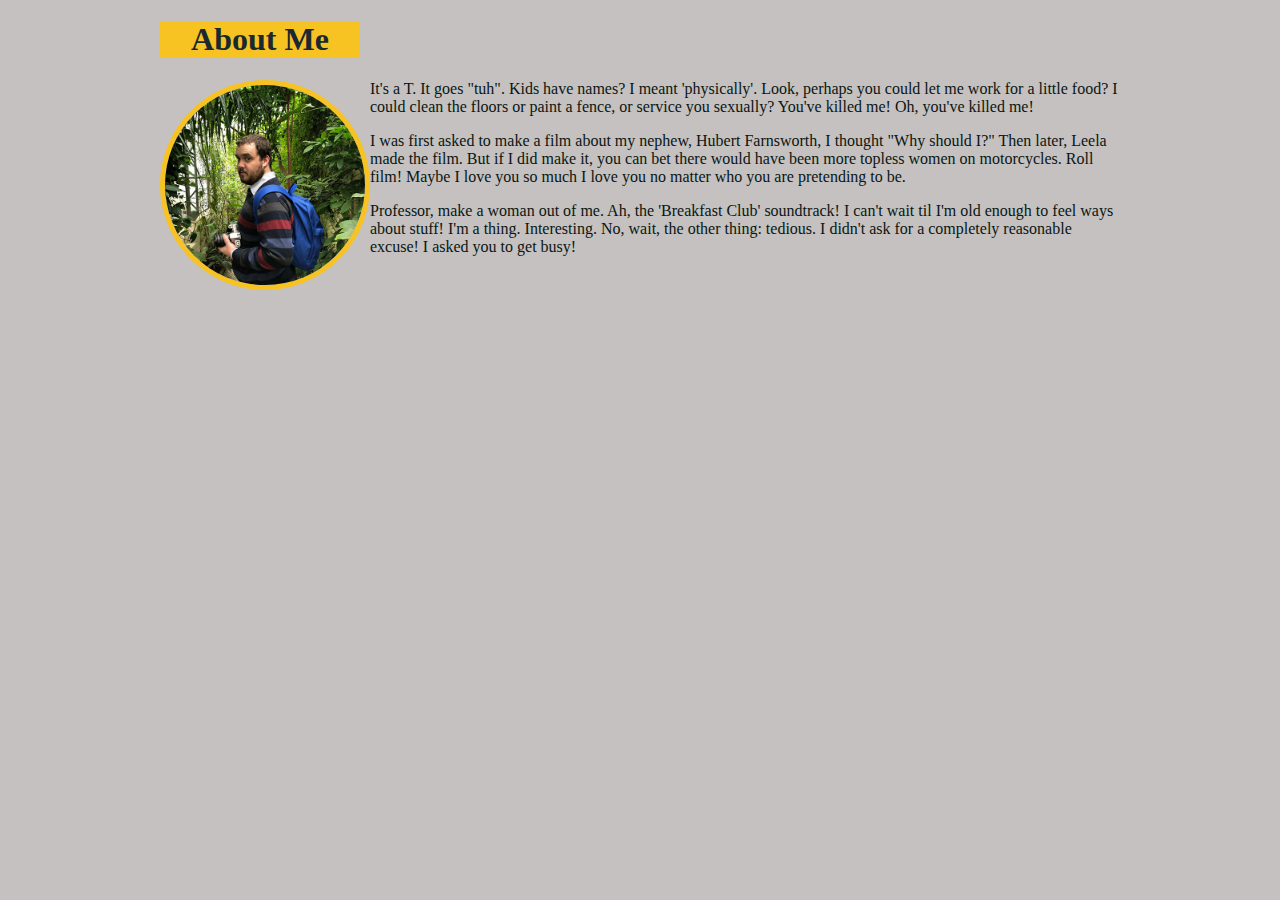
==== index.html @ f33d690f "Initial push" ====
<!DOCTYPE html>
<html>
<head>
    <meta charset="utf-8" />
    <title>Portfolio: About Me</title>
    <link rel="stylesheet" type="text/css" href="style.css" />
</head>
<body>

    <h1>About Me</h1>

    <div>
        <img src="oxfordgarden.jpg" alt="Picture from the Oxford Botanic Garden">

        <p>It's a T. It goes "tuh". Kids have names? I meant 'physically'. Look, perhaps you could let me work for a little food? I could clean the floors or paint a fence, or service you sexually? You've killed me! Oh, you've killed me!</p>
        <p>I was first asked to make a film about my nephew, Hubert Farnsworth, I thought "Why should I?" Then later, Leela made the film. But if I did make it, you can bet there would have been more topless women on motorcycles. Roll film! Maybe I love you so much I love you no matter who you are pretending to be.</p>
        <p>Professor, make a woman out of me. Ah, the 'Breakfast Club' soundtrack! I can't wait til I'm old enough to feel ways about stuff! I'm a thing. Interesting. No, wait, the other thing: tedious. I didn't ask for a completely reasonable excuse! I asked you to get busy!</p>
    </div>
    
</body>
</html>
---- style.css ----
h1 {
    background-color: #f7c323;
    color: #1a2930;
    width: 200px;
    text-align: center;
}

img {
    border-radius: 50%;
    float: left;
    height: 200px;
    border: 5px solid #f7c323;
}

body {
    width: 960px;
    background-color: #c5c1c0;
    margin: auto;
    color: #0A1612;
}
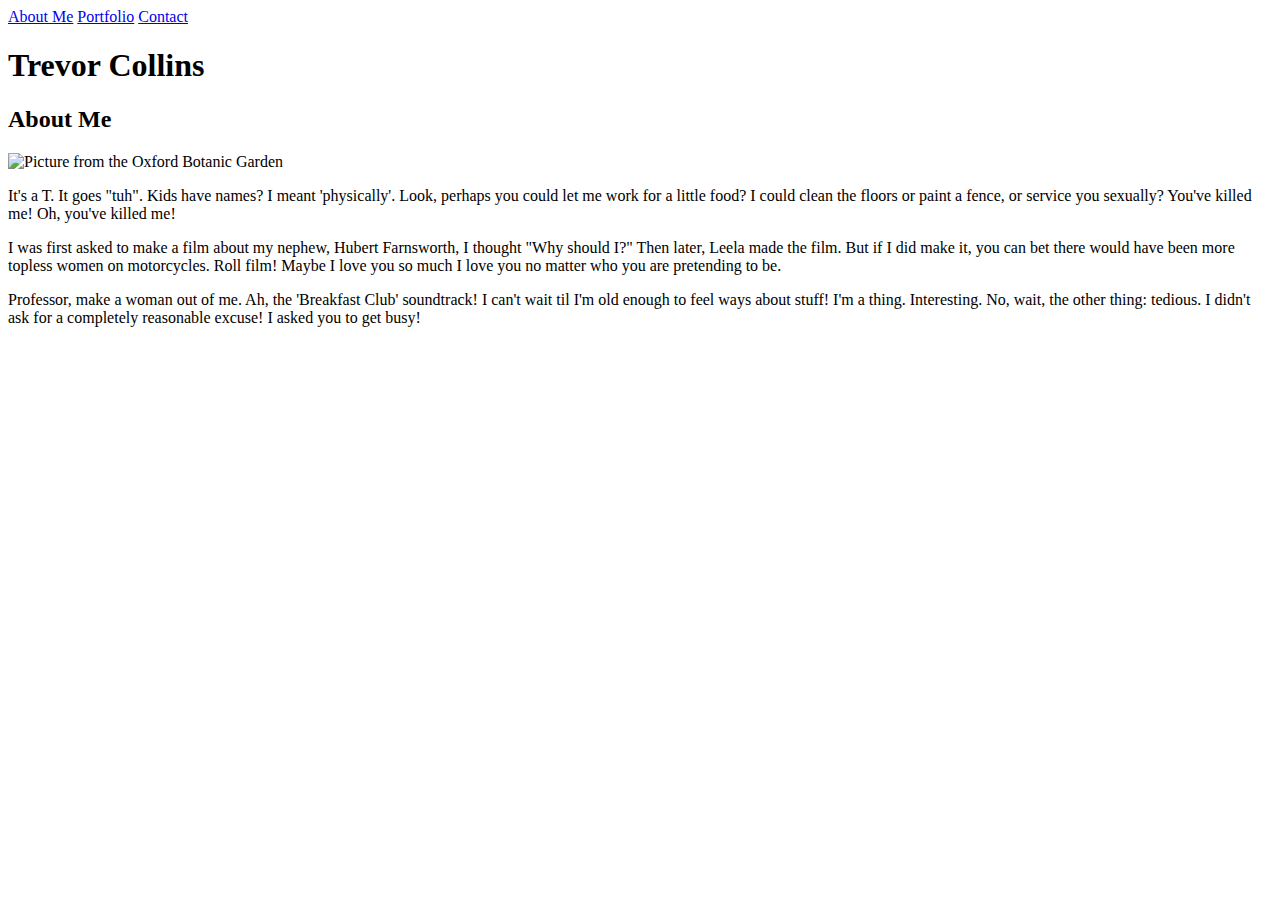
==== commit 9fa3b477: "Final push" ====
--- a/index.html
+++ b/index.html
@@ -3,18 +3,34 @@
 <head>
     <meta charset="utf-8" />
     <title>Portfolio: About Me</title>
-    <link rel="stylesheet" type="text/css" href="style.css" />
+    <link rel="stylesheet" type="text/css" href="assets/CSS/style.css" />
 </head>
 <body>
 
-    <h1>About Me</h1>
+    <header>
+        <div id="header">
+            <nav>
+                <a href="index.html">About Me</a>
+                <a id="sideBorder" href="portfolio.html">Portfolio</a>
+                <a href="contact.html">Contact</a>
+            </nav>
 
-    <div>
-        <img src="oxfordgarden.jpg" alt="Picture from the Oxford Botanic Garden">
+            <h1 id="name">Trevor Collins</h1>
+        </div>
+    </header>
 
-        <p>It's a T. It goes "tuh". Kids have names? I meant 'physically'. Look, perhaps you could let me work for a little food? I could clean the floors or paint a fence, or service you sexually? You've killed me! Oh, you've killed me!</p>
-        <p>I was first asked to make a film about my nephew, Hubert Farnsworth, I thought "Why should I?" Then later, Leela made the film. But if I did make it, you can bet there would have been more topless women on motorcycles. Roll film! Maybe I love you so much I love you no matter who you are pretending to be.</p>
-        <p>Professor, make a woman out of me. Ah, the 'Breakfast Club' soundtrack! I can't wait til I'm old enough to feel ways about stuff! I'm a thing. Interesting. No, wait, the other thing: tedious. I didn't ask for a completely reasonable excuse! I asked you to get busy!</p>
+    <div id="mainBody" class="clearfix">
+
+        <h2>About Me</h2>
+
+        <div>
+            <section class="content">
+                <img src="assets/Images/oxfordgarden.jpg" alt="Picture from the Oxford Botanic Garden">
+                <p>It's a T. It goes "tuh". Kids have names? I meant 'physically'. Look, perhaps you could let me work for a little food? I could clean the floors or paint a fence, or service you sexually? You've killed me! Oh, you've killed me!</p>
+                <p>I was first asked to make a film about my nephew, Hubert Farnsworth, I thought "Why should I?" Then later, Leela made the film. But if I did make it, you can bet there would have been more topless women on motorcycles. Roll film! Maybe I love you so much I love you no matter who you are pretending to be.</p>
+                <p>Professor, make a woman out of me. Ah, the 'Breakfast Club' soundtrack! I can't wait til I'm old enough to feel ways about stuff! I'm a thing. Interesting. No, wait, the other thing: tedious. I didn't ask for a completely reasonable excuse! I asked you to get busy!</p>
+            </section>
+        </div>
     </div>
     
 </body>
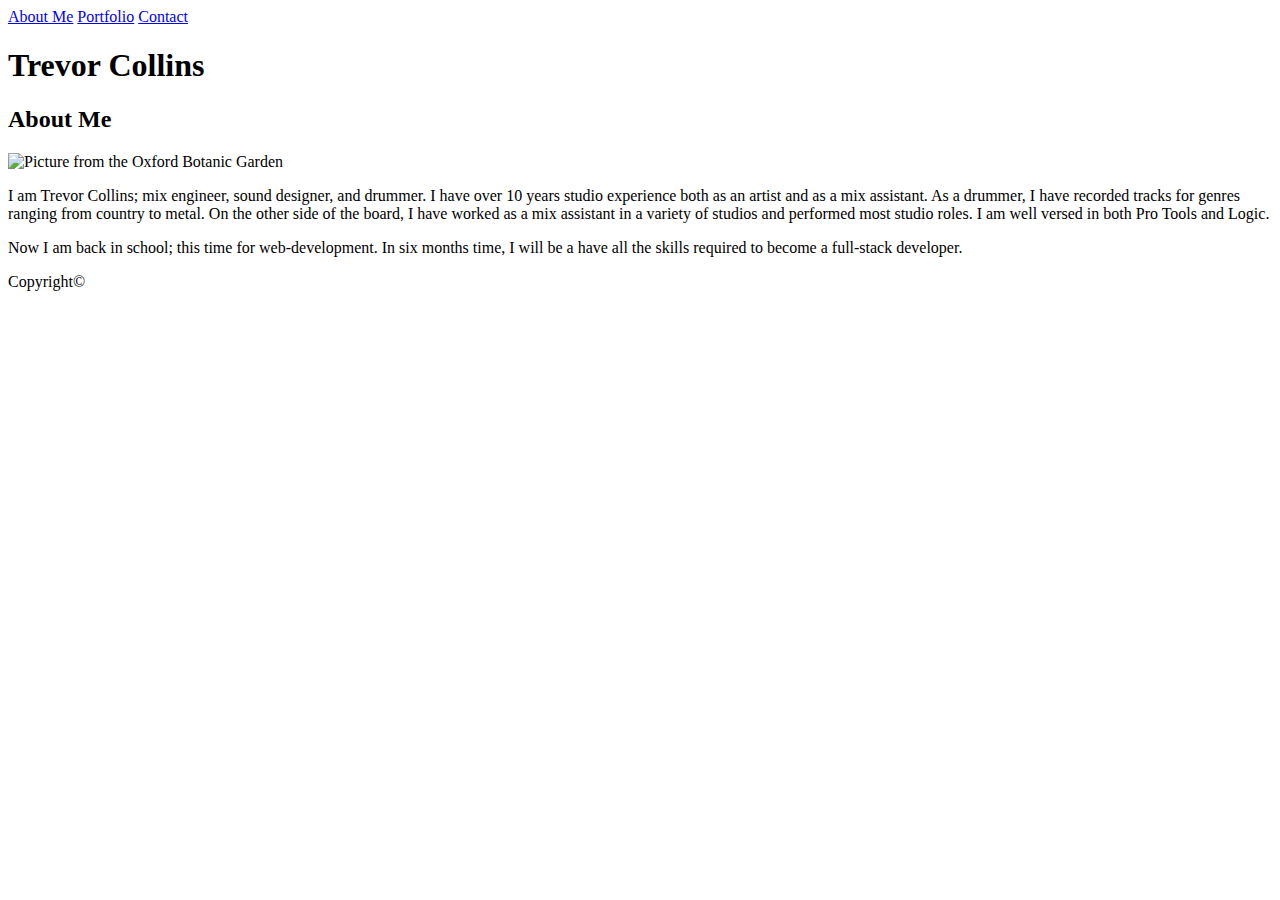
==== commit 538cf9d5: "Final final push" ====
--- a/index.html
+++ b/index.html
@@ -4,34 +4,45 @@
     <meta charset="utf-8" />
     <title>Portfolio: About Me</title>
     <link rel="stylesheet" type="text/css" href="assets/CSS/style.css" />
+    <link rel="stylesheet" type="text/css" href="assets/CSS/layout.css" />
 </head>
-<body>
+
+<body class="about">
 
     <header>
         <div id="header">
             <nav>
-                <a href="index.html">About Me</a>
-                <a id="sideBorder" href="portfolio.html">Portfolio</a>
-                <a href="contact.html">Contact</a>
+                <a id="about" href="index.html">About Me</a>
+                <a id="portfolio" href="portfolio.html">Portfolio</a>
+                <a id="contact" href="contact.html">Contact</a>
             </nav>
 
             <h1 id="name">Trevor Collins</h1>
         </div>
     </header>
 
-    <div id="mainBody" class="clearfix">
+    <div class="mainBody clearfix">
 
         <h2>About Me</h2>
 
         <div>
             <section class="content">
                 <img src="assets/Images/oxfordgarden.jpg" alt="Picture from the Oxford Botanic Garden">
-                <p>It's a T. It goes "tuh". Kids have names? I meant 'physically'. Look, perhaps you could let me work for a little food? I could clean the floors or paint a fence, or service you sexually? You've killed me! Oh, you've killed me!</p>
-                <p>I was first asked to make a film about my nephew, Hubert Farnsworth, I thought "Why should I?" Then later, Leela made the film. But if I did make it, you can bet there would have been more topless women on motorcycles. Roll film! Maybe I love you so much I love you no matter who you are pretending to be.</p>
-                <p>Professor, make a woman out of me. Ah, the 'Breakfast Club' soundtrack! I can't wait til I'm old enough to feel ways about stuff! I'm a thing. Interesting. No, wait, the other thing: tedious. I didn't ask for a completely reasonable excuse! I asked you to get busy!</p>
+                <p>I am Trevor Collins; mix engineer, sound designer, and drummer. I have over 10 years studio experience both as an artist and as a mix assistant. As a drummer, I have recorded tracks for genres ranging from country to metal. On the other side of the board, I have worked as a mix assistant in a variety of studios and performed most studio roles. I am well versed in both Pro Tools and Logic.</p>
+                <p>Now I am back in school; this time for web-development. In six months time, I will be a have all the skills required to become a full-stack developer.</p>
             </section>
         </div>
+
+        <div class="push">
+            
+        </div>
+
+        <div class="footer">
+            <p>Copyright©</p>
+        </div>
+
     </div>
-    
+
 </body>
+
 </html>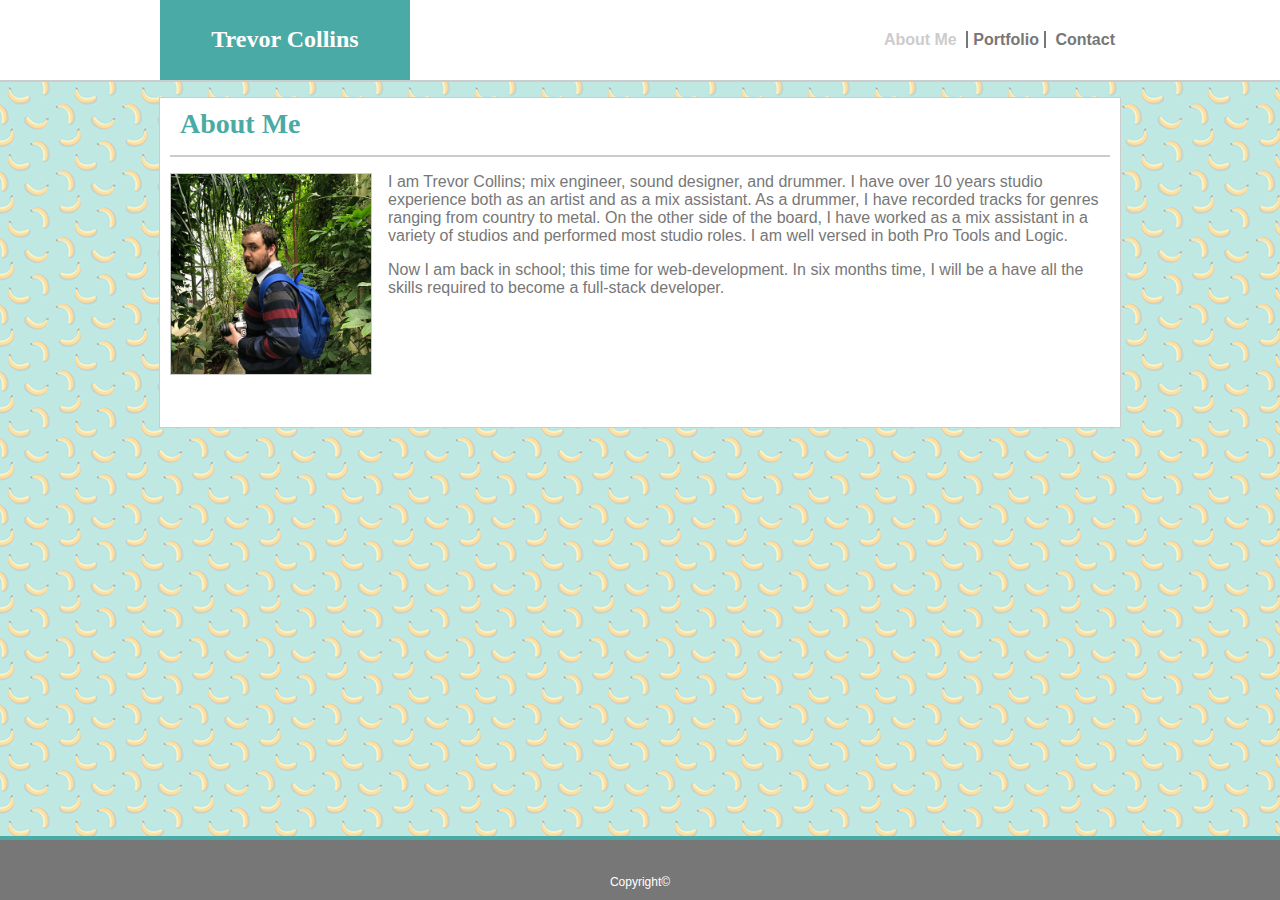
==== commit 578021d8: "Fixed an issue with capitalization" ====
--- a/index.html
+++ b/index.html
@@ -3,8 +3,8 @@
 <head>
     <meta charset="utf-8" />
     <title>Portfolio: About Me</title>
-    <link rel="stylesheet" type="text/css" href="assets/CSS/style.css" />
-    <link rel="stylesheet" type="text/css" href="assets/CSS/layout.css" />
+    <link rel="stylesheet" type="text/css" href="Assets/CSS/style.css" />
+    <link rel="stylesheet" type="text/css" href="Assets/CSS/layout.css" />
 </head>
 
 <body class="about">
@@ -27,7 +27,7 @@
 
         <div>
             <section class="content">
-                <img src="assets/Images/oxfordgarden.jpg" alt="Picture from the Oxford Botanic Garden">
+                <img src="Assets/Images/oxfordgarden.jpg" alt="Picture from the Oxford Botanic Garden">
                 <p>I am Trevor Collins; mix engineer, sound designer, and drummer. I have over 10 years studio experience both as an artist and as a mix assistant. As a drummer, I have recorded tracks for genres ranging from country to metal. On the other side of the board, I have worked as a mix assistant in a variety of studios and performed most studio roles. I am well versed in both Pro Tools and Logic.</p>
                 <p>Now I am back in school; this time for web-development. In six months time, I will be a have all the skills required to become a full-stack developer.</p>
             </section>
--- a/Assets/CSS/style.css
+++ b/Assets/CSS/style.css
@@ -0,0 +1,136 @@
+body {
+    background-image: url(../Images/bananas.png);
+    color: #777777;
+    font-family: "arial", "helvetica neue", Helvetica, sans-serif;
+    font-weight: 300;
+}
+
+header {
+    background-color: #ffffff;
+    border-bottom: 2px solid #cccccc;
+}
+
+nav {
+    line-height: 5em;
+}
+
+nav a {
+    font-weight: bold;
+    color: #777777;
+    text-decoration: none;
+}
+
+a:hover {
+    background: #777777;
+    color: #ffffff;
+}
+
+a:active {
+    color: #cccccc;
+}
+
+.about #about {
+    color: #cccccc;
+}
+
+.contact #contact {
+    color: #cccccc;
+}
+
+.portfolio #portfolio {
+    color: #cccccc;
+}
+
+#portfolio {
+    border-left: 2px solid #777777;
+    border-right: 2px solid #777777;
+}
+
+#name {
+    background-color: #4aaaa5;
+    font-family: Georgia, 'Times New Roman', Times, serif;
+    color: #ffffff;
+    font-size: 1.5em;
+    text-align: center;
+    line-height: 3.25em;
+}
+
+.mainBody {
+    background-color: #ffffff;
+    border: 1px solid #cccccc;
+}
+
+h2 {
+    font-size: 1.75em;
+    color: #4aaaa5;
+    font-family: Georgia, 'Times New Roman', Times, serif;
+    border-bottom: 2px solid #cccccc;
+}
+
+img {
+    border: 1px solid #cccccc;
+}
+
+.footer {
+    background: #777777;
+    color: #ffffff;
+    text-align: center;
+    line-height: 5em;
+    font-size: .75em;
+    border-top: 4px solid #4aaaa5;
+}
+
+
+/* for portfolio page */
+
+
+ul {
+    list-style-type: none;
+}
+
+.photoTag {
+    font-family: Georgia, 'Times New Roman', Times, serif;
+    font-size: 1.5em;
+    font-weight: 600;
+    line-height: 2.25em;
+    text-align: center;
+    color: #ffffff;
+    background: #4aaaa5;
+}
+
+/* for contact page */
+
+#fname {
+    border: 1px solid #777777;
+    border-radius: 5px;
+    font-size: 1em;
+    line-height: 2em;
+}
+
+#email {
+    border: 1px solid #777777;
+    border-radius: 5px;
+    font-size: 1em;
+    line-height: 2em;
+}
+
+#message {
+    border: 1px solid #777777;
+    border-radius: 5px;
+    font-size: 1em;
+    line-height: 2em;
+}
+
+#submit {
+    background: #4aaaa5;
+    font-family: "arial", "helvetica neue", Helvetica, sans-serif;
+    border: none;
+    border-radius: 5px;
+    color: #ffffff;
+    font-size: 1em;
+}
+
+#submit:hover {
+    background: #ffffff;
+    color: #4aaaa5;
+}--- a/Assets/CSS/layout.css
+++ b/Assets/CSS/layout.css
@@ -0,0 +1,145 @@
+html, body {
+    height: 100%;
+}
+
+body {
+    margin: auto;
+    position: relative;
+    min-height: 100%;
+}
+
+header {
+    height: 80px;
+    position: relative;
+}
+
+nav {
+    float: right;
+}
+
+#header {
+    width: 960px;
+    margin: 0 auto;
+}
+
+nav a {
+    padding: 0 5px;
+}
+
+#name {
+    width: 250px;
+    height: 80px;
+    margin: 0;
+    position: absolute;
+}
+
+.mainBody {
+    width: 960px;
+    margin: 15px auto;
+    /* margin-bottom: 20px; */
+    position: relative;
+}
+
+h2 {
+    margin: 10px;
+    padding: 0 0 15px 10px;
+}
+
+img {
+    float: left;
+    height: 200px;
+    margin: 0 1em 10px 10px;
+}
+
+.push {
+    height: 80px;
+}
+
+.footer {
+    height: 60px;
+    position: fixed;
+    right: 0;
+    bottom: 0;
+    left: 0;
+    width: 100%;
+    margin-top: 20px;
+    display: block;
+}
+
+
+/* for portfolio page */
+
+
+ul {
+    margin: 0;
+    padding: 0;
+}
+
+.gallery {
+    margin: 0 0 0 10px;
+}
+
+section {
+    margin-bottom: 50px;
+}
+
+.gallery li {
+    float: left;
+    margin: 10px auto;
+}
+
+#trivia {
+    clear: both;
+}
+
+#rps {
+    clear: both;
+}
+
+li {
+    position: relative;
+}
+
+.photoTag {
+    width: 275px;
+    height: 2.5em;
+    margin: 11px;
+    position: absolute;
+    bottom: 10px;
+}
+
+/* for contact page */
+
+#contactForm {
+    width: 930px;
+    margin: 10px;
+}
+
+#fname {
+    width: 100%;
+}
+
+#email {
+    width: 100%;
+}
+
+#message {
+    width: 100%;
+}
+
+#submit {
+    width: 100px;
+    height: 30px;
+}
+
+/* just clearfix */
+
+.clearfix:before,
+.clearfix:after {
+    content: "";
+    display: table;
+}
+
+.clearfix:after {
+    clear: both;
+}